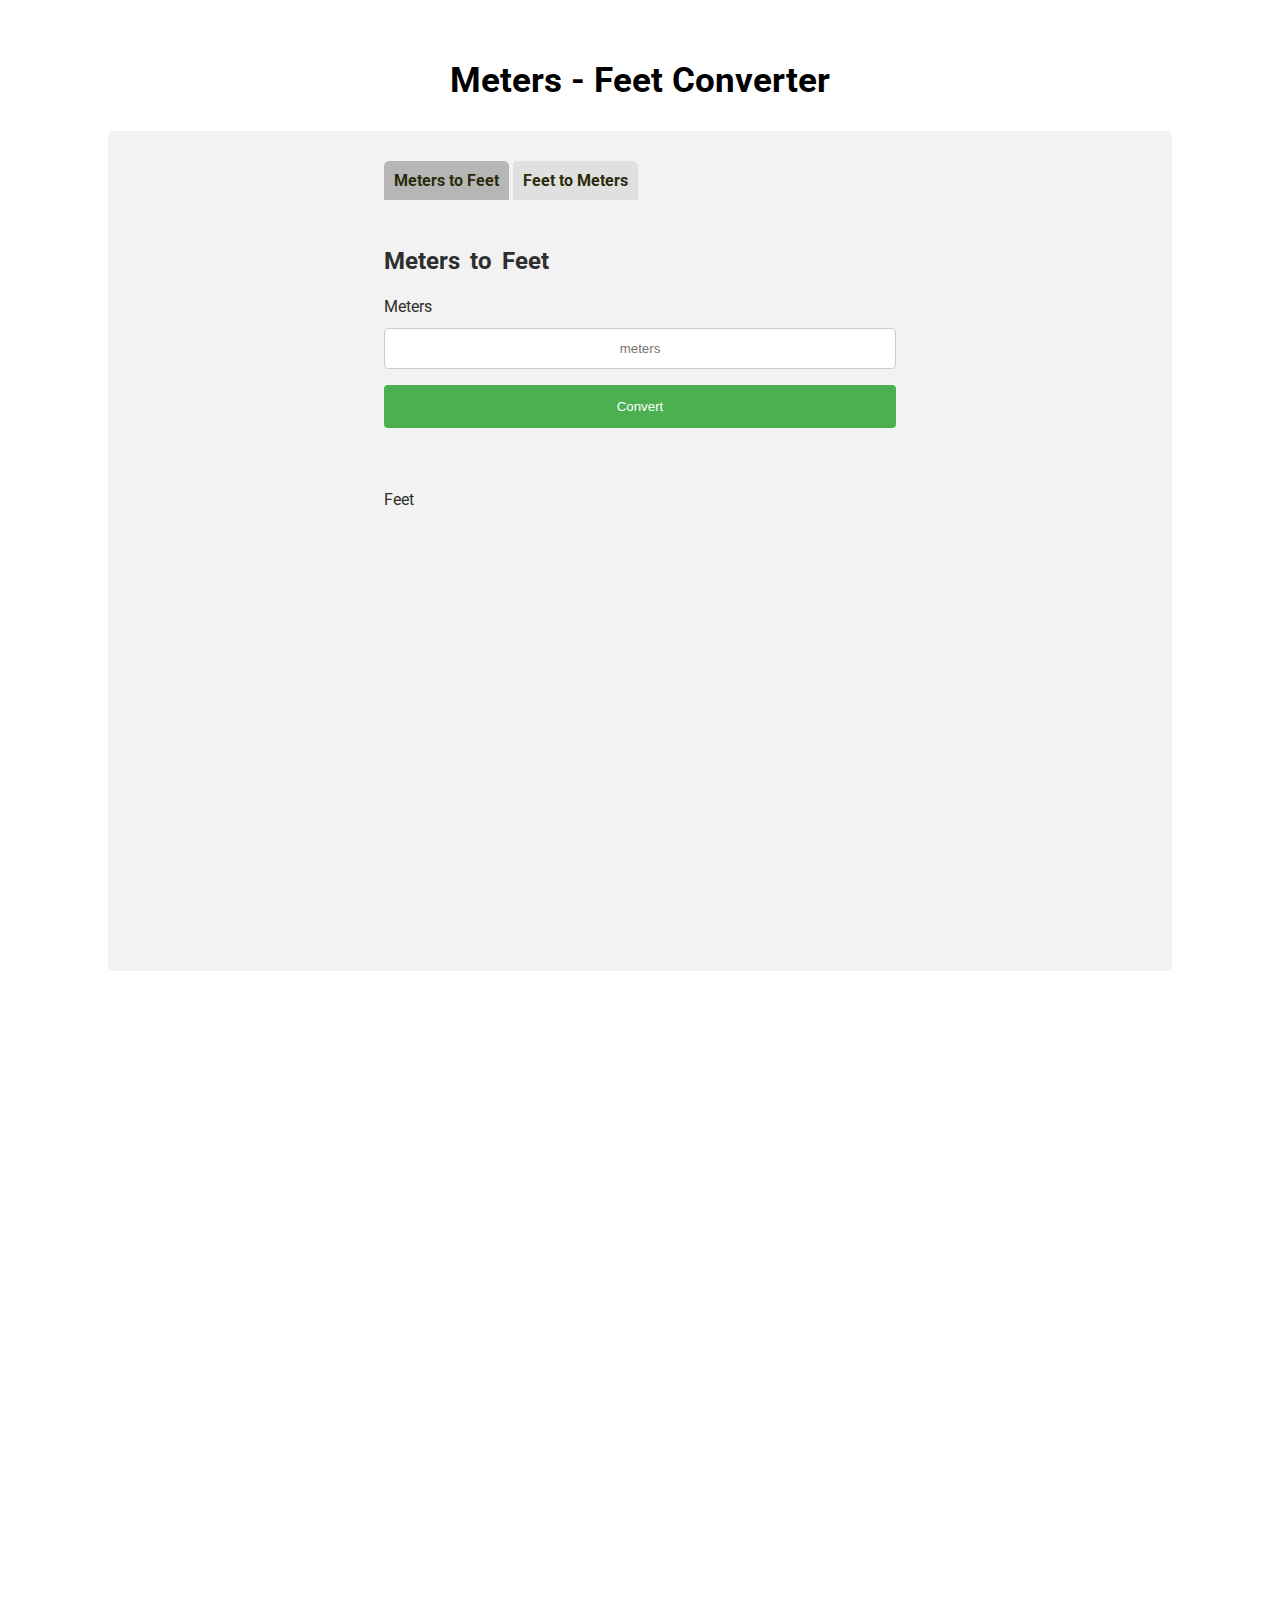
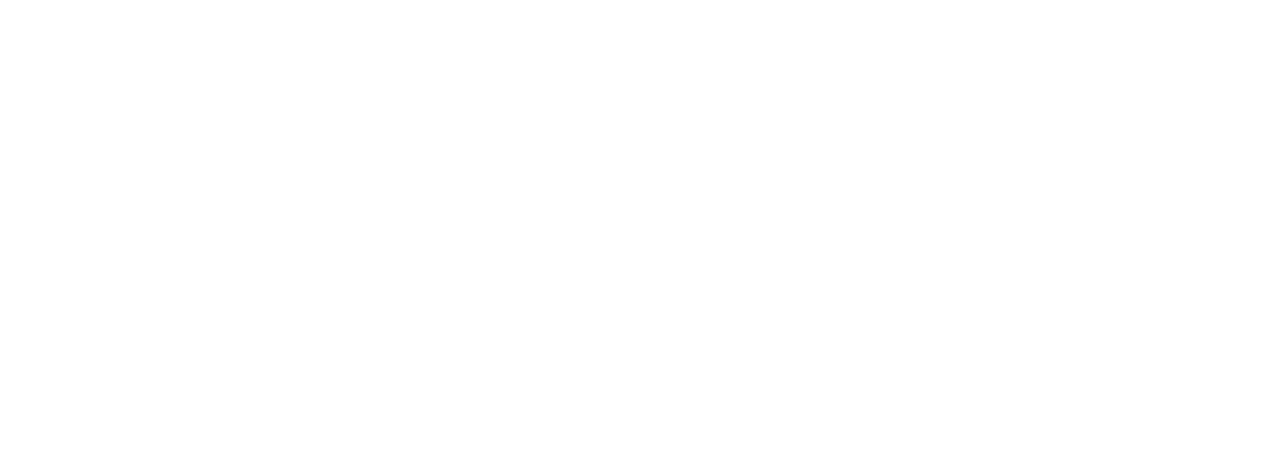
==== page.html @ b0499f3d "stuff" ====
<!DOCTYPE html>
<html lang="en">
<head>
    <meta charset="UTF-8">
    <meta http-equiv="X-UA-Compatible" content="IE=edge">
    <meta name="viewport" content="width=device-width, initial-scale=1.0">
    <title>Full Stack Assignment</title>


    <link rel="stylesheet" href="https://fonts.googleapis.com/css?family=Roboto">
    
    <link rel="stylesheet" type="text/css" href="tabs_style.css">
</head>

<style> 
    body {font-family: "Roboto", sans-serif;}


    div {
        margin-left: auto;
        margin-right: auto;
        width: 50%;
        border-radius: 5px;
        background-color: #f2f2f2;
        padding: 20px;
    }

    h1 {
        text-align: center;

    }
 </style>


<style> 
    body {font-family: "Roboto", sans-serif;}

    input[type=text], select {
        text-align: center;
        width: 100%;
        padding: 12px 20px;
        margin: 8px 0;
        display: inline-block;
        border: 1px solid #ccc;
        border-radius: 4px;
        box-sizing: border-box;
    }

    input[type=submit] {
        width: 100%;
        background-color: #4CAF50;
        color: white;
        padding: 14px 20px;
        margin: 8px 0;
        border: none;
        border-radius: 4px;
        cursor: pointer;
    }

    input[type=submit]:hover {
        background-color: #45a049;
    }
</style>

<script>
    function change_tab(id)
    {
      document.getElementById("page_content").innerHTML=document.getElementById(id+"_desc").innerHTML;
      document.getElementById("page1").className="notselected";
      document.getElementById("page2").className="notselected";
      document.getElementById(id).className="selected";
    }
   </script>



<body>
    <h2 id="greet"></h2>
    <script> 
        if (localStorage.getItem("username") == Null) {
            alert("you must be logged into use this page")
        }
        else {
            document.getElementById("greet").innerHTML = localStorage.getItem("username");
        }
    </script>

    <h1>Meters - Feet  Converter</h1>
    <div id="main_content">
        <div id="bruh">
            <li class="selected" id="page1" onclick="change_tab(this.id);">Meters to Feet</li>
            <li class="notselected" id="page2" onclick="change_tab(this.id);">Feet to Meters</li>
        </div>
        
        <div class='hidden_desc' id="page1_desc">
            <h2>Meters to Feet</h2>
            <form name="mtf">
                <label for="meters">Meters</label>
                <input type="text" id="meters" name="meters" placeholder="meters">
                <br>
              
                <input type="submit" value="Convert" onClick="convertToFeet()">

                <br><br><br>
                <label for="feet">Feet</label>
              </form>
        </div>
       
        <div class='hidden_desc' id="page2_desc">
            <h2>Feet to Meters</h2>
            <form name="ftm">
                <label for="feet">Feet</label>
                <input type="text" id="feet" name="feet" placeholder="feet">
                <br>
            
                <input type="submit" value="Convert" onClick="convertToMeters()">

                <br><br><br>
                <label for="meters">Meters</label>
            </form>
        </div>
        
        <div id="page_content">
            <h2>Meters to Feet</h2>
            <form name="mtfb">
                <label for="meters">Meters</label>
                <input type="text" id="metersb" name="meters" placeholder="meters">
                <br>
            
                <input type="submit" value="Convert" onClick="convertToFeetb()">

                <br><br><br>
                <label for="feet">Feet</label>
            </form>
        </div>
        
    </div>

       <script>
        function convertToFeetb() {
            var meters = document.getElementById("metersb").value;
            if (meters == "") {
                alert("Invalid value!");
            }
            else {
                var result = meters * 3.281;
                alert(result);
            }
        }
        function convertToFeet() {
            var meters = document.getElementById("meters").value;
            if (meters == "") {
                alert("Invalid value!");
            }
            else {
                var result = meters * 3.281;
                alert(result);
            }
        }
        function convertToMeters() {
            var feet = document.getElementById("feet").value;

            if (feet == "") {
                alert("Invalid value!");
            }
            else {
                var result = feet / 3.281;
                alert(result);
            }
        }
    </script>




</body>




</html>
---- tabs_style.css ----
body {
  margin: 0px auto;
  padding: 0px;
  font-family: helvetica;
  height: 2000px;
}
h1 {
  text-align: center;
  font-size: 35px;
  margin-top: 60px;
}
h1 p {
  text-align: center;
  margin: 0px;
  font-size: 18px;
  text-decoration: underline;
  color: white;
}
#main_content {
  margin-top: 30px;
  width: 80%;
  height: 40%;
  margin-left: auto;
  margin-right: auto;
}
#main_content li {
  display: inline;
  list-style-type: none;
  padding: 10px;
  border-radius: 5px 5px 0px 0px;
  color: #292a0a;
  font-weight: bold;
  cursor: pointer;
}

#bruh {
  margin-left: auto;
  margin-right: auto;
}

#main_content li.notselected {
  background-color: #e0e0e0;
  color: #292a0a;
}
#main_content li.selected {
  background-color: #b6b6b6;
  color: #292a0a;
}
#main_content .hidden_desc {
  display: none;
  visibility: hidden;
}
#main_content #page_content {
  padding: 10px;
  margin-top: 9px;
  border-radius: 0px 5px 5px 5px;
  color: #2e2e2e;
  line-height: 1.6em;
  word-spacing: 4px;
}
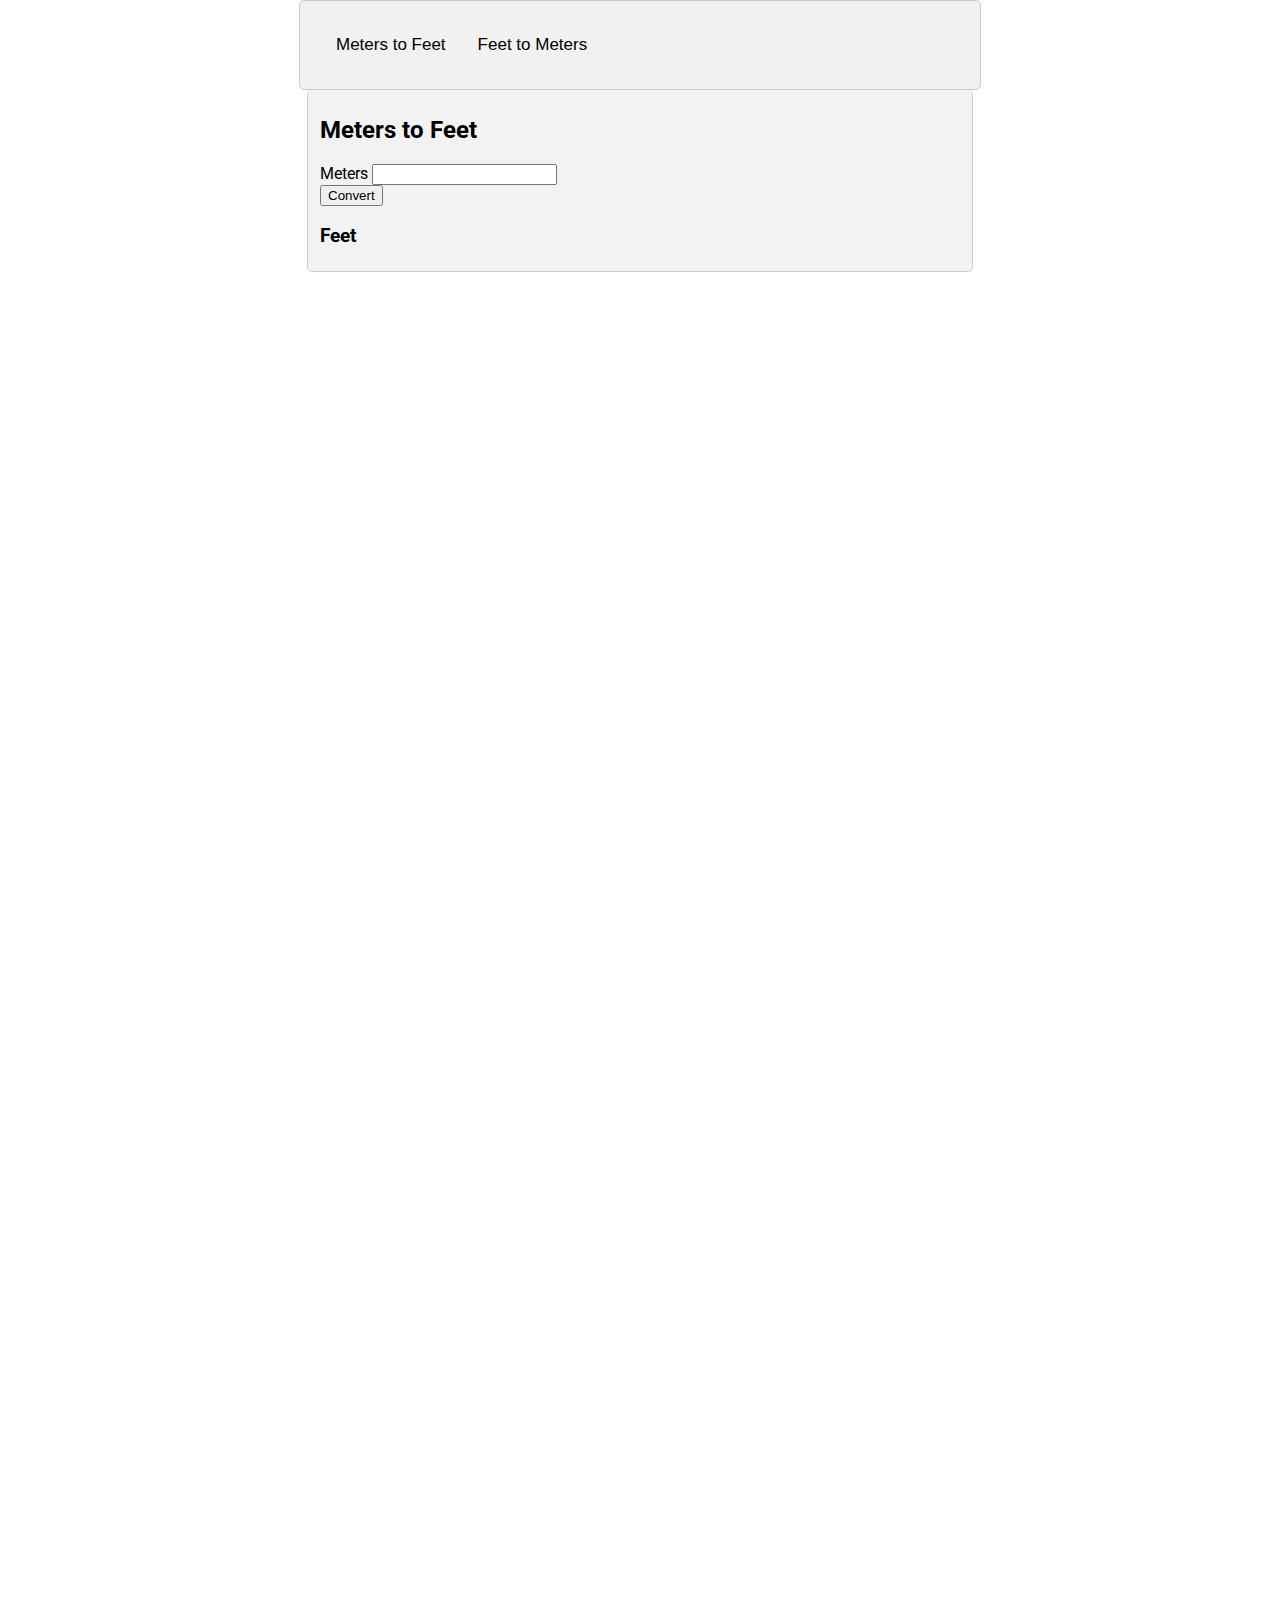
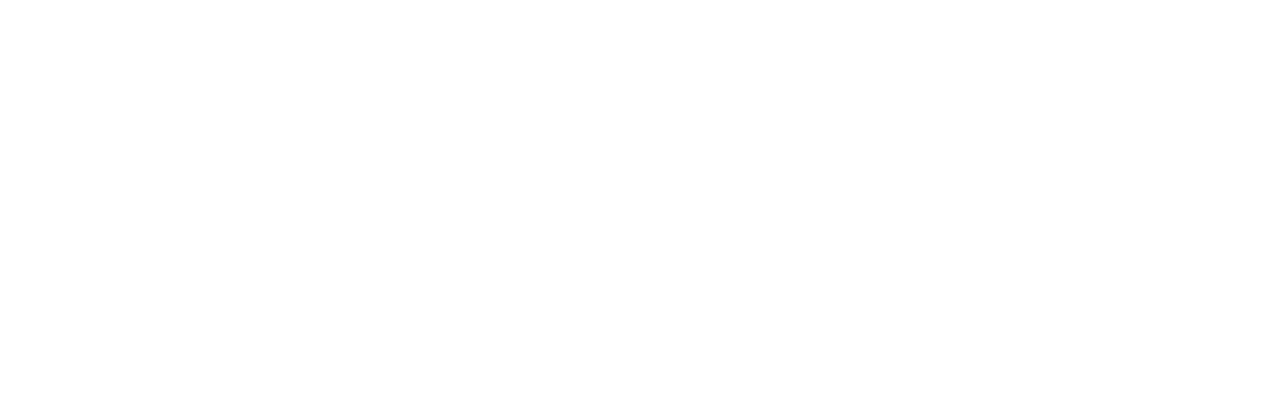
==== commit 8d842593: "kinda working" ====
--- a/page.html
+++ b/page.html
@@ -1,5 +1,6 @@
 <!DOCTYPE html>
-<html lang="en">
+<html>
+
 <head>
     <meta charset="UTF-8">
     <meta http-equiv="X-UA-Compatible" content="IE=edge">
@@ -10,154 +11,111 @@
     <link rel="stylesheet" href="https://fonts.googleapis.com/css?family=Roboto">
     
     <link rel="stylesheet" type="text/css" href="tabs_style.css">
+    <style>
+        body {font-family: "Roboto", sans-serif;}
+
+        div {
+            margin-left: auto;
+            margin-right: auto;
+            width: 50%;
+            border-radius: 5px;
+            background-color: #f2f2f2;
+            padding: 20px;
+        }
+
+        h1 {
+            text-align: center;
+
+        }
+
+        /* Style the tab */
+        .tab {
+            overflow: hidden;
+            border: 1px solid #ccc;
+            background-color: #f1f1f1;
+        }
+
+        /* Style the buttons inside the tab */
+        .tab button {
+            background-color: inherit;
+            float: left;
+            border: none;
+            outline: none;
+            cursor: pointer;
+            padding: 14px 16px;
+            transition: 0.3s;
+            font-size: 17px;
+        }
+
+        /* Change background color of buttons on hover */
+        .tab button:hover {
+            background-color: #ddd;
+        }
+
+        /* Create an active/current tablink class */
+        .tab button.active {
+            background-color: #ccc;
+        }
+
+        /* Style the tab content */
+        .tabcontent {
+            display: none;
+            padding: 6px 12px;
+            border: 1px solid #ccc;
+            border-top: none;
+        }
+    </style>
 </head>
 
-<style> 
-    body {font-family: "Roboto", sans-serif;}
+<body>
+
+    <div class="tab">
+        <button class="tablinks" onclick="openTab(event, 'page1')">Meters to Feet</button>
+        <button class="tablinks" onclick="openTab(event, 'page2')">Feet to Meters</button>
+    </div>
+
+    <div id="page2" class="tabcontent">
+        <h2>Feet to Meters</h2>
+        <form>
+            <label for="feet">Feet</label>
+            <input type="number" id="feet">
+            <br>
+        </form>
+        <input type="submit" value="Convert" onClick="convertToMeters()">
+        <h3>Meters</h3>
+        <h3 id="meters_print"></h3>
+    </div>
+
+    <div id="page1" class="tabcontent">
+        <h2>Meters to Feet</h2>
+        <form>
+            <label for="meters">Meters</label>
+            <input type="number" id="meters">
+            <br>
+        </form>
+        <input type="submit" value="Convert" onClick="convertToFeet()">
+        <h3>Feet</h3>
+        <h3 id="feet_print"></h3>
+    </div>
 
 
-    div {
-        margin-left: auto;
-        margin-right: auto;
-        width: 50%;
-        border-radius: 5px;
-        background-color: #f2f2f2;
-        padding: 20px;
-    }
+    <script>
+        function openTab(evt, page) {
+            var i, tabcontent, tablinks;
+            tabcontent = document.getElementsByClassName("tabcontent");
+            for (i = 0; i < tabcontent.length; i++) {
+                tabcontent[i].style.display = "none";
+            }
+            tablinks = document.getElementsByClassName("tablinks");
+            for (i = 0; i < tablinks.length; i++) {
+                tablinks[i].className = tablinks[i].className.replace(" active", "");
+            }
+            document.getElementById(page).style.display = "block";
+            evt.currentTarget.className += " active";
+        }
 
-    h1 {
-        text-align: center;
-
-    }
- </style>
-
-
-<style> 
-    body {font-family: "Roboto", sans-serif;}
-
-    input[type=text], select {
-        text-align: center;
-        width: 100%;
-        padding: 12px 20px;
-        margin: 8px 0;
-        display: inline-block;
-        border: 1px solid #ccc;
-        border-radius: 4px;
-        box-sizing: border-box;
-    }
-
-    input[type=submit] {
-        width: 100%;
-        background-color: #4CAF50;
-        color: white;
-        padding: 14px 20px;
-        margin: 8px 0;
-        border: none;
-        border-radius: 4px;
-        cursor: pointer;
-    }
-
-    input[type=submit]:hover {
-        background-color: #45a049;
-    }
-</style>
-
-<script>
-    function change_tab(id)
-    {
-      document.getElementById("page_content").innerHTML=document.getElementById(id+"_desc").innerHTML;
-      document.getElementById("page1").className="notselected";
-      document.getElementById("page2").className="notselected";
-      document.getElementById(id).className="selected";
-    }
-   </script>
-
-
-
-<body>
-    <h2 id="greet"></h2>
-    <script> 
-        if (localStorage.getItem("username") == Null) {
-            alert("you must be logged into use this page")
-        }
-        else {
-            document.getElementById("greet").innerHTML = localStorage.getItem("username");
-        }
-    </script>
-
-    <h1>Meters - Feet  Converter</h1>
-    <div id="main_content">
-        <div id="bruh">
-            <li class="selected" id="page1" onclick="change_tab(this.id);">Meters to Feet</li>
-            <li class="notselected" id="page2" onclick="change_tab(this.id);">Feet to Meters</li>
-        </div>
-        
-        <div class='hidden_desc' id="page1_desc">
-            <h2>Meters to Feet</h2>
-            <form name="mtf">
-                <label for="meters">Meters</label>
-                <input type="text" id="meters" name="meters" placeholder="meters">
-                <br>
-              
-                <input type="submit" value="Convert" onClick="convertToFeet()">
-
-                <br><br><br>
-                <label for="feet">Feet</label>
-              </form>
-        </div>
-       
-        <div class='hidden_desc' id="page2_desc">
-            <h2>Feet to Meters</h2>
-            <form name="ftm">
-                <label for="feet">Feet</label>
-                <input type="text" id="feet" name="feet" placeholder="feet">
-                <br>
-            
-                <input type="submit" value="Convert" onClick="convertToMeters()">
-
-                <br><br><br>
-                <label for="meters">Meters</label>
-            </form>
-        </div>
-        
-        <div id="page_content">
-            <h2>Meters to Feet</h2>
-            <form name="mtfb">
-                <label for="meters">Meters</label>
-                <input type="text" id="metersb" name="meters" placeholder="meters">
-                <br>
-            
-                <input type="submit" value="Convert" onClick="convertToFeetb()">
-
-                <br><br><br>
-                <label for="feet">Feet</label>
-            </form>
-        </div>
-        
-    </div>
-
-       <script>
-        function convertToFeetb() {
-            var meters = document.getElementById("metersb").value;
-            if (meters == "") {
-                alert("Invalid value!");
-            }
-            else {
-                var result = meters * 3.281;
-                alert(result);
-            }
-        }
-        function convertToFeet() {
-            var meters = document.getElementById("meters").value;
-            if (meters == "") {
-                alert("Invalid value!");
-            }
-            else {
-                var result = meters * 3.281;
-                alert(result);
-            }
-        }
         function convertToMeters() {
+            event.preventDefault();
             var feet = document.getElementById("feet").value;
 
             if (feet == "") {
@@ -165,17 +123,30 @@
             }
             else {
                 var result = feet / 3.281;
-                alert(result);
+                document.getElementById("meters_print").innerHTML = result;
             }
         }
+
+        function convertToFeet() {
+            event.preventDefault();
+            var meters = document.getElementById("meters").value;
+            console.log(meters)
+            if (meters == "") {
+                alert("Invalid value!");
+            }
+            else {
+                var result = meters * 3.281;
+                document.getElementById("feet_print").innerHTML = result;
+            }
+        }
+
+        window.addEventListener('load', (event) => {
+            console.log('page is fully loaded');
+            openTab(event, 'page1')
+        });
+
     </script>
-
-
-
 
 </body>
 
-
-
-
 </html>--- a/tabs_style.css
+++ b/tabs_style.css
@@ -33,11 +33,6 @@
   cursor: pointer;
 }
 
-#bruh {
-  margin-left: auto;
-  margin-right: auto;
-}
-
 #main_content li.notselected {
   background-color: #e0e0e0;
   color: #292a0a;
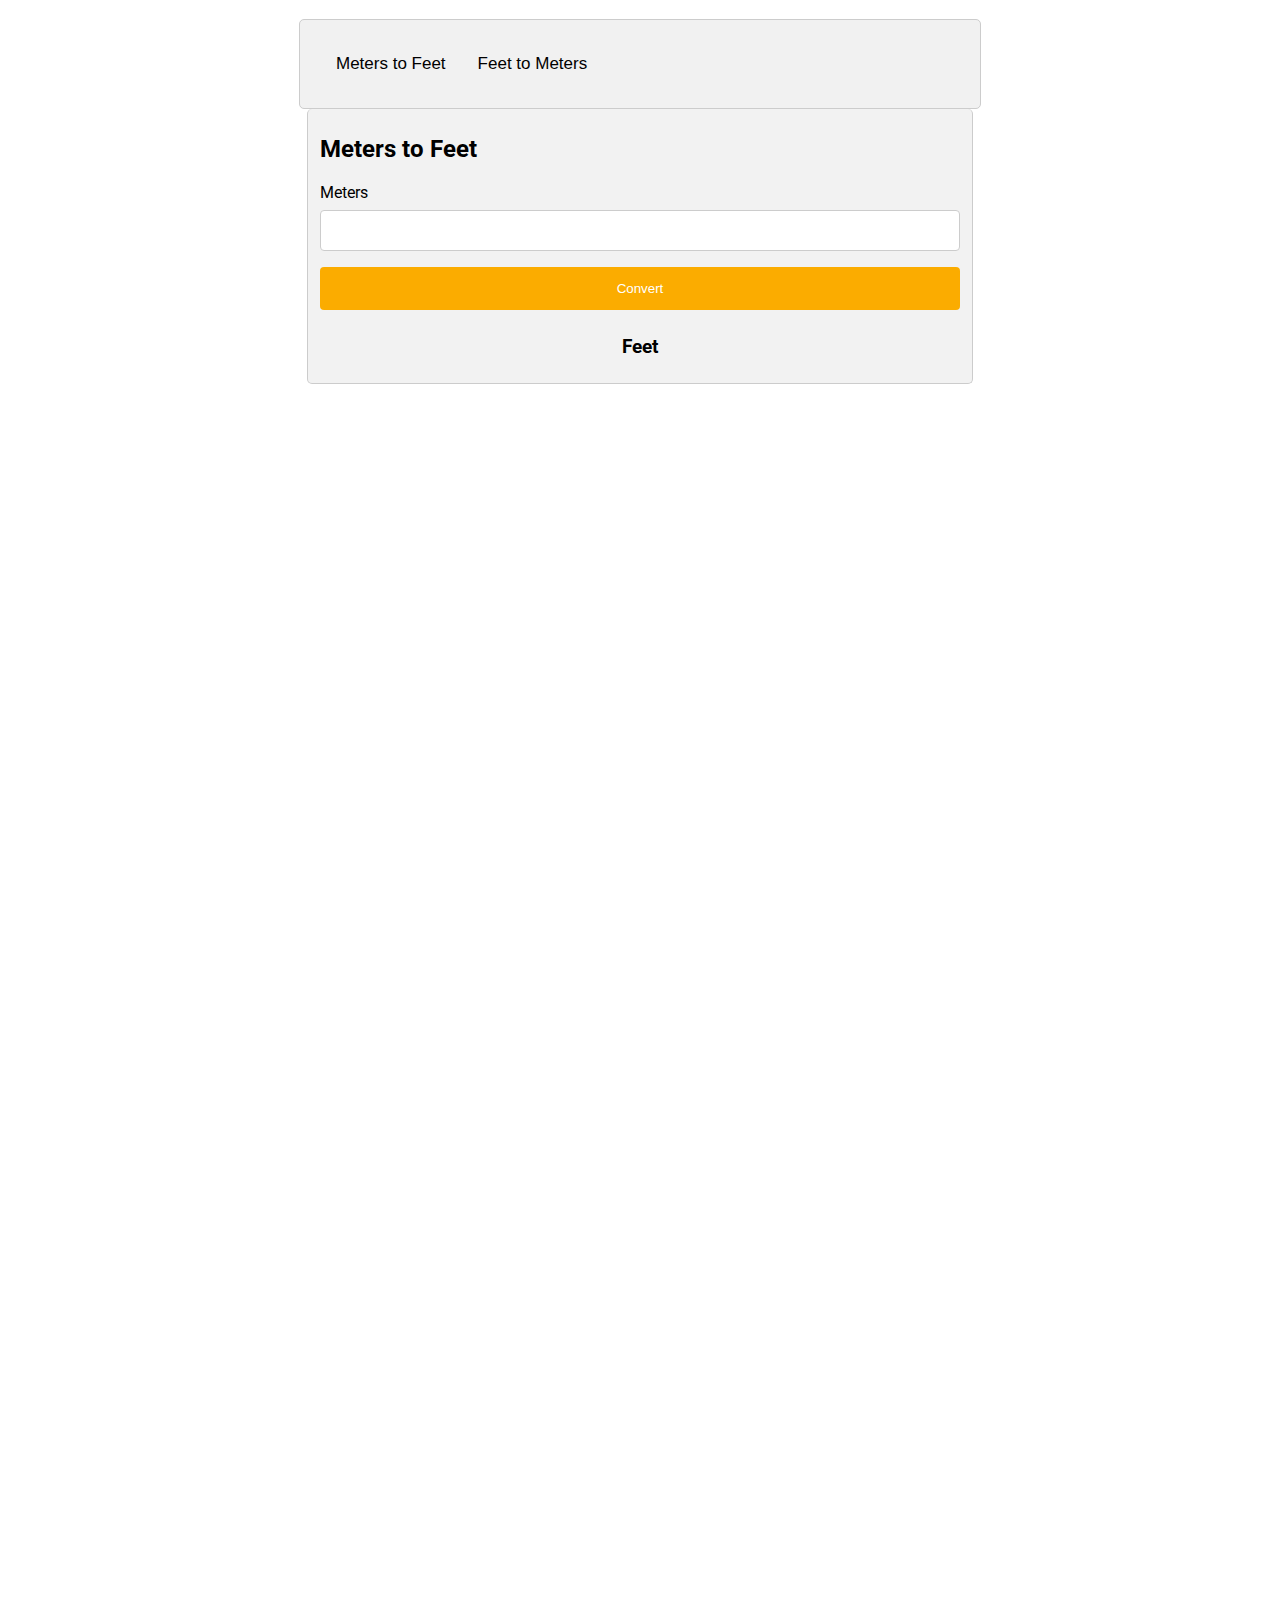
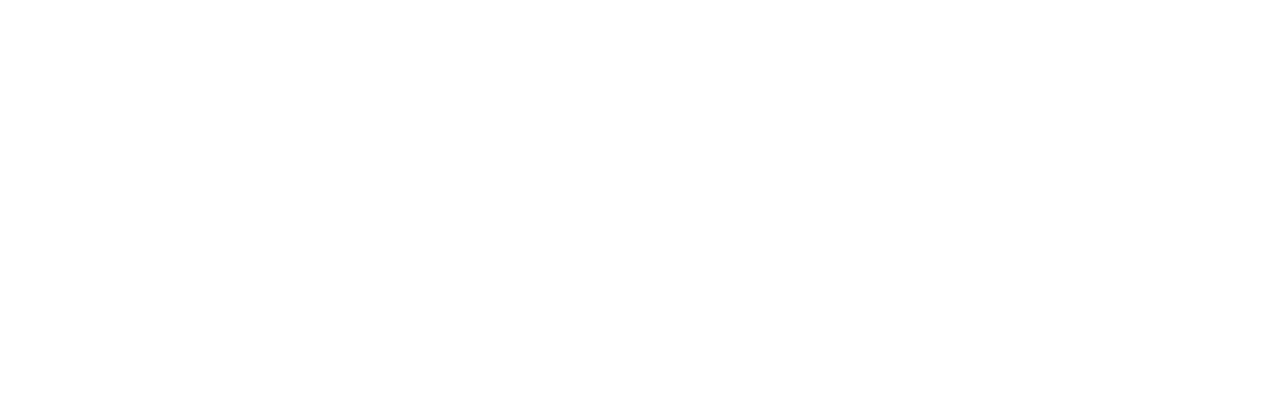
==== commit c0e5dade: "works!" ====
--- a/page.html
+++ b/page.html
@@ -14,6 +14,32 @@
     <style>
         body {font-family: "Roboto", sans-serif;}
 
+        input[type=text], select {
+            text-align: center;
+            width: 100%;
+            padding: 12px 20px;
+            margin: 8px 0;
+            display: inline-block;
+            border: 1px solid #ccc;
+            border-radius: 4px;
+            box-sizing: border-box;
+        }
+
+        input[type=submit] {
+            width: 100%;
+            background-color: #fbac00;
+            color: white;
+            padding: 14px 20px;
+            margin: 8px 0;
+            border: none;
+            border-radius: 4px;
+            cursor: pointer;
+        }
+
+        input[type=submit]:hover {
+            background-color: #f59f00;
+        }
+
         div {
             margin-left: auto;
             margin-right: auto;
@@ -25,7 +51,6 @@
 
         h1 {
             text-align: center;
-
         }
 
         /* Style the tab */
@@ -64,10 +89,22 @@
             border: 1px solid #ccc;
             border-top: none;
         }
+
+        h3 {
+            text-align: center;
+        }
+
     </style>
 </head>
 
 <body>
+    <h3 id="user"> [name] </h3>
+
+    <script> 
+        // var word = "hoy";
+        // localStorage.setItem("username", word);
+        document.getElementById("user").innerHTML = localStorage.getItem("username");
+    </script>
 
     <div class="tab">
         <button class="tablinks" onclick="openTab(event, 'page1')">Meters to Feet</button>
@@ -78,7 +115,7 @@
         <h2>Feet to Meters</h2>
         <form>
             <label for="feet">Feet</label>
-            <input type="number" id="feet">
+            <input type="text" id="feet">
             <br>
         </form>
         <input type="submit" value="Convert" onClick="convertToMeters()">
@@ -90,7 +127,7 @@
         <h2>Meters to Feet</h2>
         <form>
             <label for="meters">Meters</label>
-            <input type="number" id="meters">
+            <input type="text" id="meters">
             <br>
         </form>
         <input type="submit" value="Convert" onClick="convertToFeet()">
@@ -122,7 +159,7 @@
                 alert("Invalid value!");
             }
             else {
-                var result = feet / 3.281;
+                var result = (Math.round((feet / 3.281) * 100)) / 100
                 document.getElementById("meters_print").innerHTML = result;
             }
         }
@@ -135,7 +172,7 @@
                 alert("Invalid value!");
             }
             else {
-                var result = meters * 3.281;
+                var result = (Math.round((meters * 3.281) * 100)) / 100;
                 document.getElementById("feet_print").innerHTML = result;
             }
         }
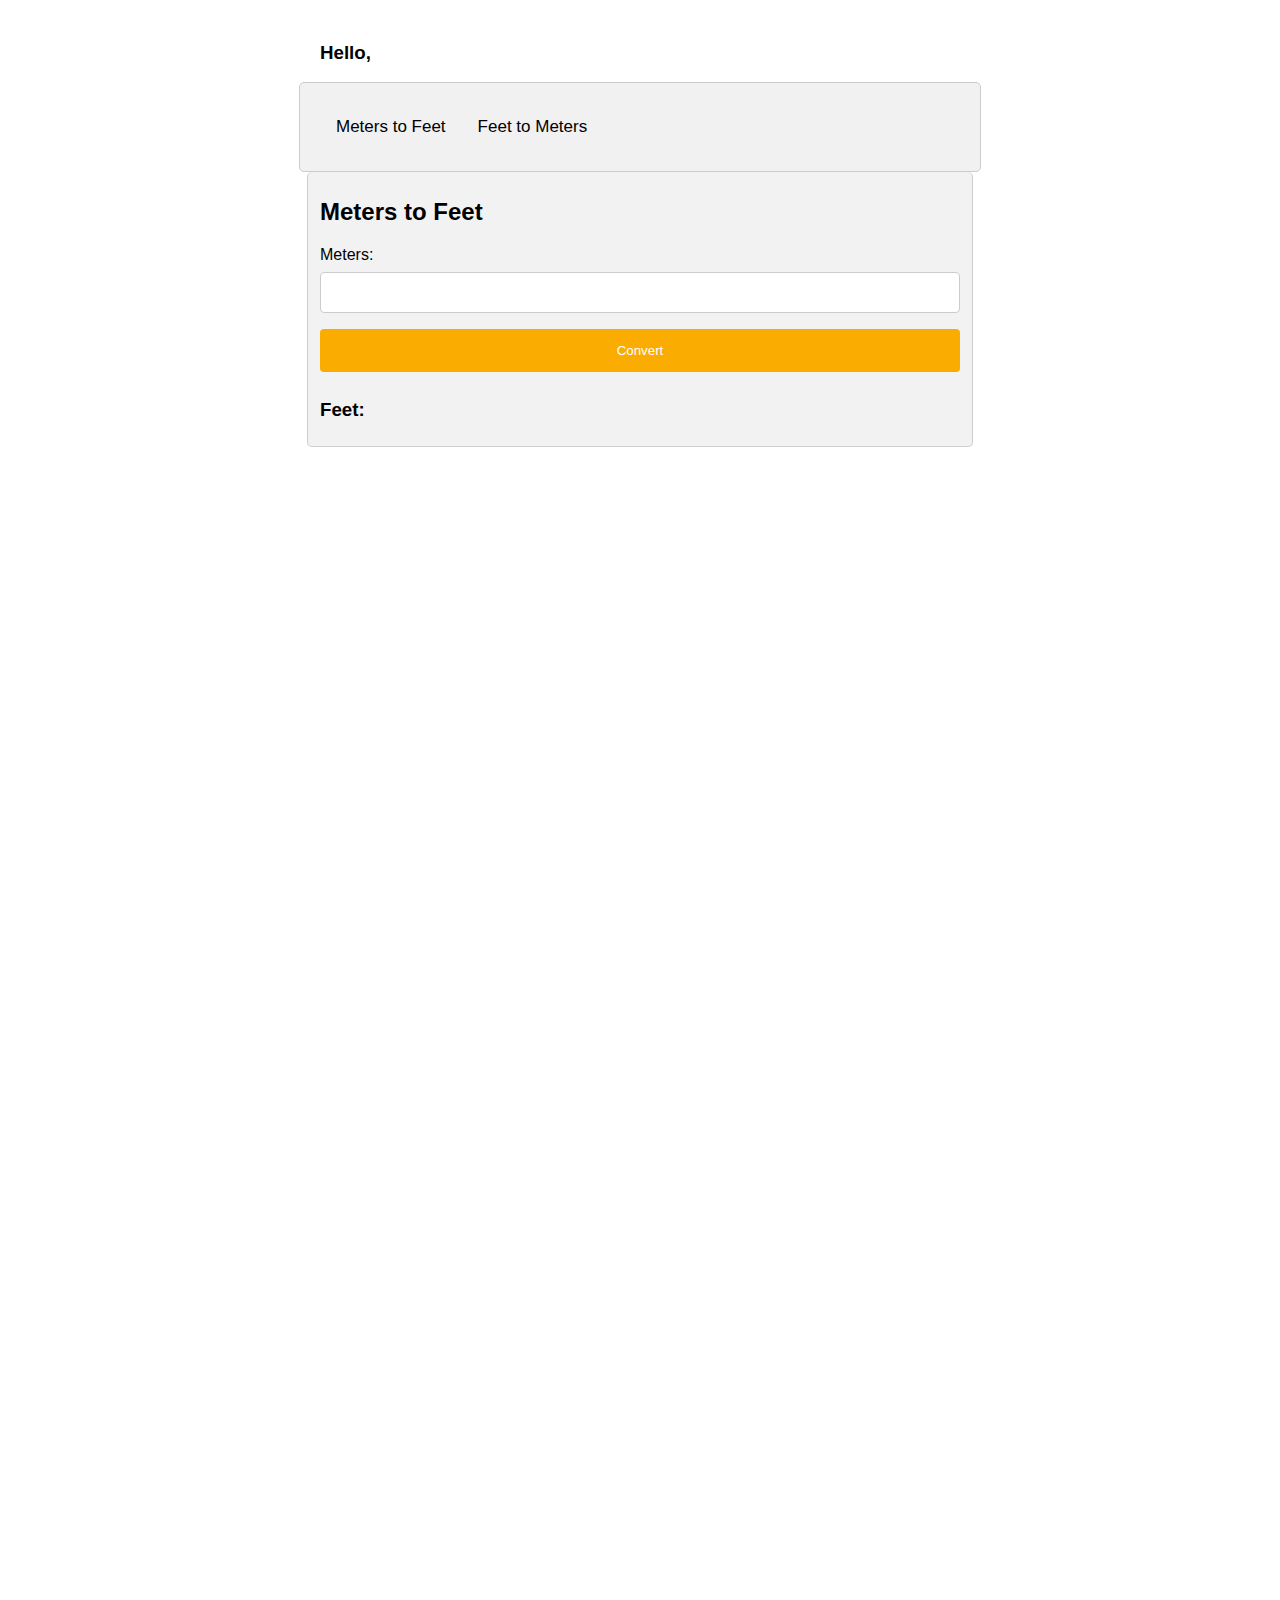
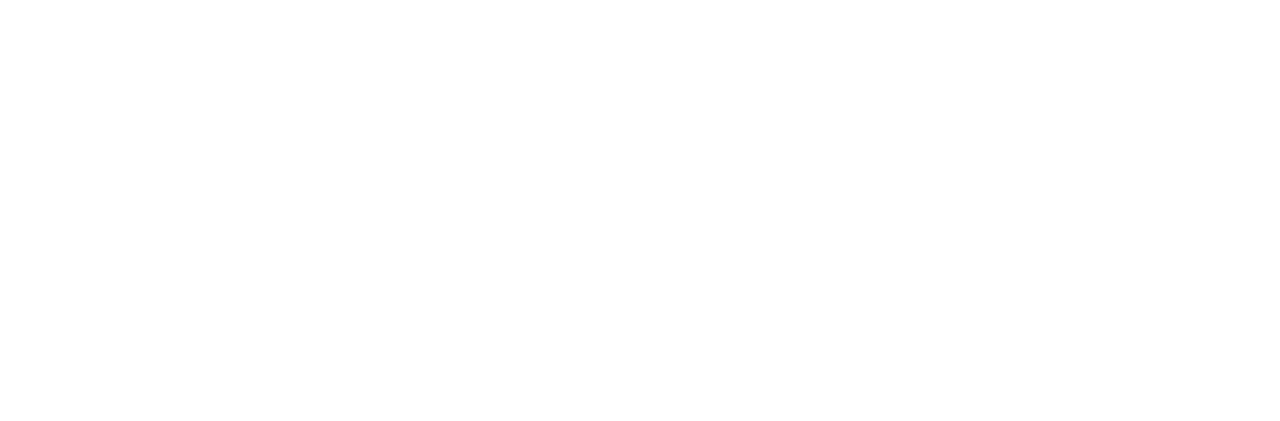
==== commit bd525646: "fixed some more stuff" ====
--- a/page.html
+++ b/page.html
@@ -5,14 +5,15 @@
     <meta charset="UTF-8">
     <meta http-equiv="X-UA-Compatible" content="IE=edge">
     <meta name="viewport" content="width=device-width, initial-scale=1.0">
-    <title>Full Stack Assignment</title>
-
-
-    <link rel="stylesheet" href="https://fonts.googleapis.com/css?family=Roboto">
+    <title>The Best Conversion Tool. Ever.</title>
+
+
+    <link rel="stylesheet"
+          href="https://fonts.googleapis.com/css2?family=Varela+Round&display=swap"> 
     
     <link rel="stylesheet" type="text/css" href="tabs_style.css">
     <style>
-        body {font-family: "Roboto", sans-serif;}
+        html {font-family: "Valera Round", sans-serif;}
 
         input[type=text], select {
             text-align: center;
@@ -90,7 +91,17 @@
             border-top: none;
         }
 
-        h3 {
+        .bruhh {
+            display: inline-block;
+            margin-left: 25%;
+        }
+
+        .bruhhh {
+            display: inline-block;
+            margin-left: 0px;
+        }
+
+        .bruh {
             text-align: center;
         }
 
@@ -98,11 +109,12 @@
 </head>
 
 <body>
-    <h3 id="user"> [name] </h3>
+    <h4 class = "bruh">
+        <h3 class = "bruhh">Hello, </h3>
+        <h3 class = "bruhhh" id="user"> [name] </h3> <!--default value--> 
+    </h4>
 
     <script> 
-        // var word = "hoy";
-        // localStorage.setItem("username", word);
         document.getElementById("user").innerHTML = localStorage.getItem("username");
     </script>
 
@@ -114,24 +126,24 @@
     <div id="page2" class="tabcontent">
         <h2>Feet to Meters</h2>
         <form>
-            <label for="feet">Feet</label>
+            <label for="feet">Feet:</label>
             <input type="text" id="feet">
             <br>
         </form>
         <input type="submit" value="Convert" onClick="convertToMeters()">
-        <h3>Meters</h3>
+        <h3>Meters:</h3>
         <h3 id="meters_print"></h3>
     </div>
 
     <div id="page1" class="tabcontent">
         <h2>Meters to Feet</h2>
         <form>
-            <label for="meters">Meters</label>
+            <label for="meters">Meters:</label>
             <input type="text" id="meters">
             <br>
         </form>
         <input type="submit" value="Convert" onClick="convertToFeet()">
-        <h3>Feet</h3>
+        <h3>Feet:</h3>
         <h3 id="feet_print"></h3>
     </div>
 
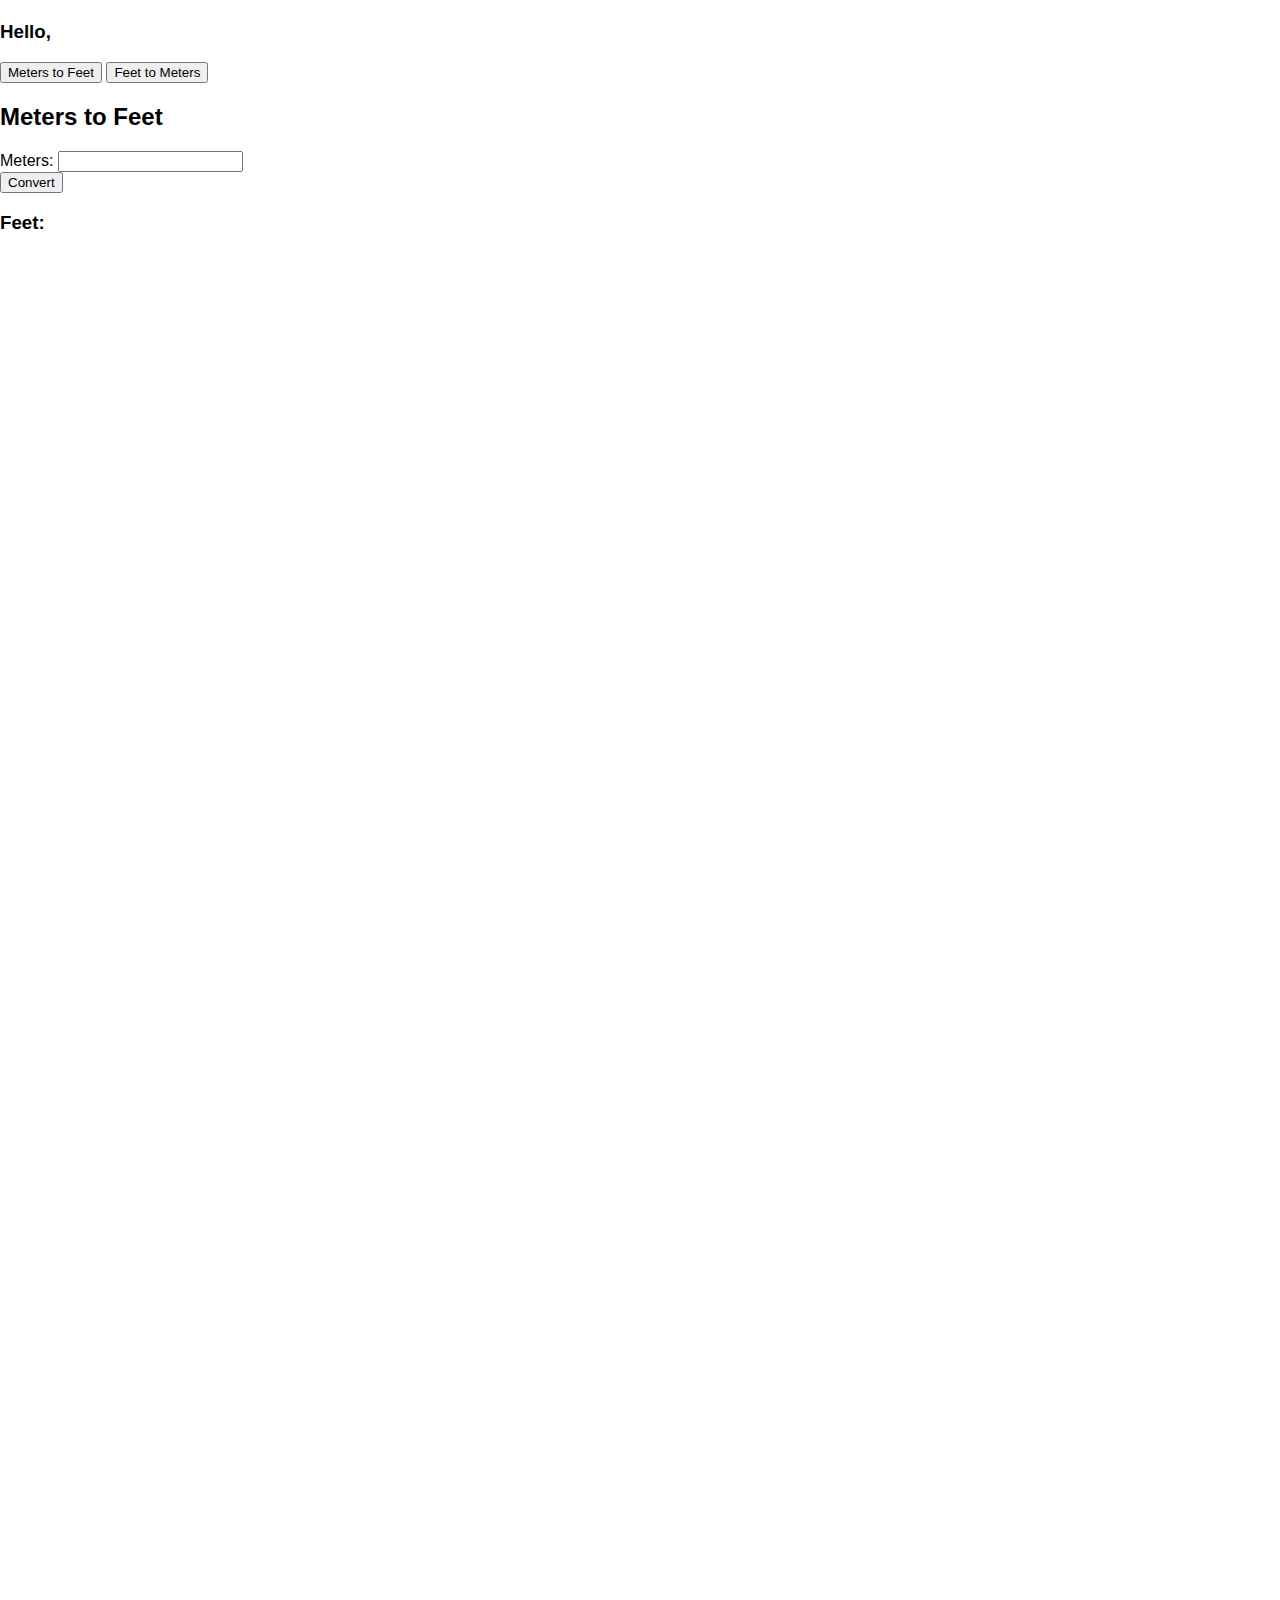
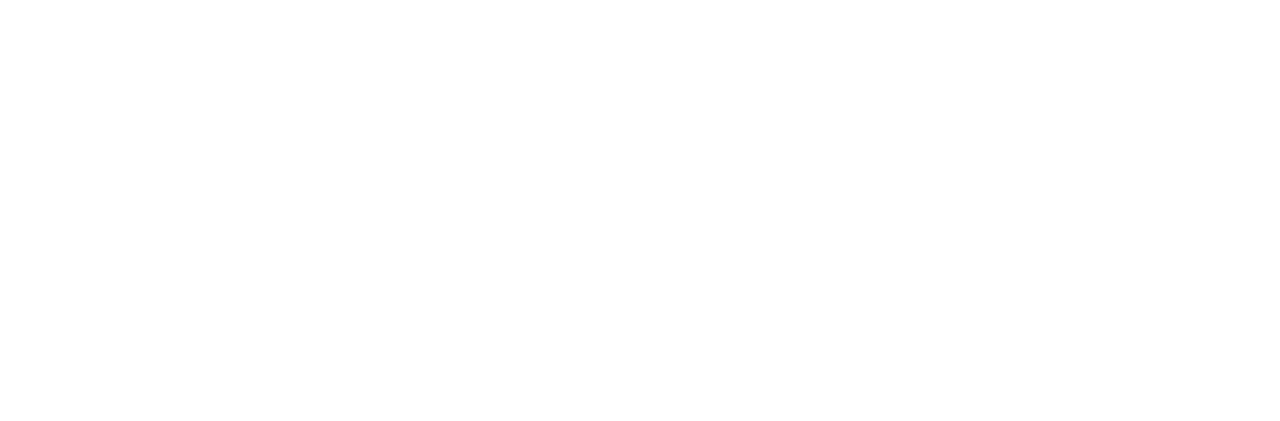
==== commit a3fffa4b: "reorganized things" ====
--- a/page.html
+++ b/page.html
@@ -10,100 +10,11 @@
 
     <link rel="stylesheet"
           href="https://fonts.googleapis.com/css2?family=Varela+Round&display=swap"> 
+    <script src="code.js"></script> 
     
     <link rel="stylesheet" type="text/css" href="tabs_style.css">
     <style>
-        html {font-family: "Valera Round", sans-serif;}
 
-        input[type=text], select {
-            text-align: center;
-            width: 100%;
-            padding: 12px 20px;
-            margin: 8px 0;
-            display: inline-block;
-            border: 1px solid #ccc;
-            border-radius: 4px;
-            box-sizing: border-box;
-        }
-
-        input[type=submit] {
-            width: 100%;
-            background-color: #fbac00;
-            color: white;
-            padding: 14px 20px;
-            margin: 8px 0;
-            border: none;
-            border-radius: 4px;
-            cursor: pointer;
-        }
-
-        input[type=submit]:hover {
-            background-color: #f59f00;
-        }
-
-        div {
-            margin-left: auto;
-            margin-right: auto;
-            width: 50%;
-            border-radius: 5px;
-            background-color: #f2f2f2;
-            padding: 20px;
-        }
-
-        h1 {
-            text-align: center;
-        }
-
-        /* Style the tab */
-        .tab {
-            overflow: hidden;
-            border: 1px solid #ccc;
-            background-color: #f1f1f1;
-        }
-
-        /* Style the buttons inside the tab */
-        .tab button {
-            background-color: inherit;
-            float: left;
-            border: none;
-            outline: none;
-            cursor: pointer;
-            padding: 14px 16px;
-            transition: 0.3s;
-            font-size: 17px;
-        }
-
-        /* Change background color of buttons on hover */
-        .tab button:hover {
-            background-color: #ddd;
-        }
-
-        /* Create an active/current tablink class */
-        .tab button.active {
-            background-color: #ccc;
-        }
-
-        /* Style the tab content */
-        .tabcontent {
-            display: none;
-            padding: 6px 12px;
-            border: 1px solid #ccc;
-            border-top: none;
-        }
-
-        .bruhh {
-            display: inline-block;
-            margin-left: 25%;
-        }
-
-        .bruhhh {
-            display: inline-block;
-            margin-left: 0px;
-        }
-
-        .bruh {
-            text-align: center;
-        }
 
     </style>
 </head>
@@ -125,12 +36,15 @@
 
     <div id="page2" class="tabcontent">
         <h2>Feet to Meters</h2>
-        <form>
+        <form id="p2">
             <label for="feet">Feet:</label>
             <input type="text" id="feet">
             <br>
         </form>
+
         <input type="submit" value="Convert" onClick="convertToMeters()">
+
+
         <h3>Meters:</h3>
         <h3 id="meters_print"></h3>
     </div>
@@ -147,55 +61,6 @@
         <h3 id="feet_print"></h3>
     </div>
 
-
-    <script>
-        function openTab(evt, page) {
-            var i, tabcontent, tablinks;
-            tabcontent = document.getElementsByClassName("tabcontent");
-            for (i = 0; i < tabcontent.length; i++) {
-                tabcontent[i].style.display = "none";
-            }
-            tablinks = document.getElementsByClassName("tablinks");
-            for (i = 0; i < tablinks.length; i++) {
-                tablinks[i].className = tablinks[i].className.replace(" active", "");
-            }
-            document.getElementById(page).style.display = "block";
-            evt.currentTarget.className += " active";
-        }
-
-        function convertToMeters() {
-            event.preventDefault();
-            var feet = document.getElementById("feet").value;
-
-            if (feet == "") {
-                alert("Invalid value!");
-            }
-            else {
-                var result = (Math.round((feet / 3.281) * 100)) / 100
-                document.getElementById("meters_print").innerHTML = result;
-            }
-        }
-
-        function convertToFeet() {
-            event.preventDefault();
-            var meters = document.getElementById("meters").value;
-            console.log(meters)
-            if (meters == "") {
-                alert("Invalid value!");
-            }
-            else {
-                var result = (Math.round((meters * 3.281) * 100)) / 100;
-                document.getElementById("feet_print").innerHTML = result;
-            }
-        }
-
-        window.addEventListener('load', (event) => {
-            console.log('page is fully loaded');
-            openTab(event, 'page1')
-        });
-
-    </script>
-
 </body>
 
 </html>